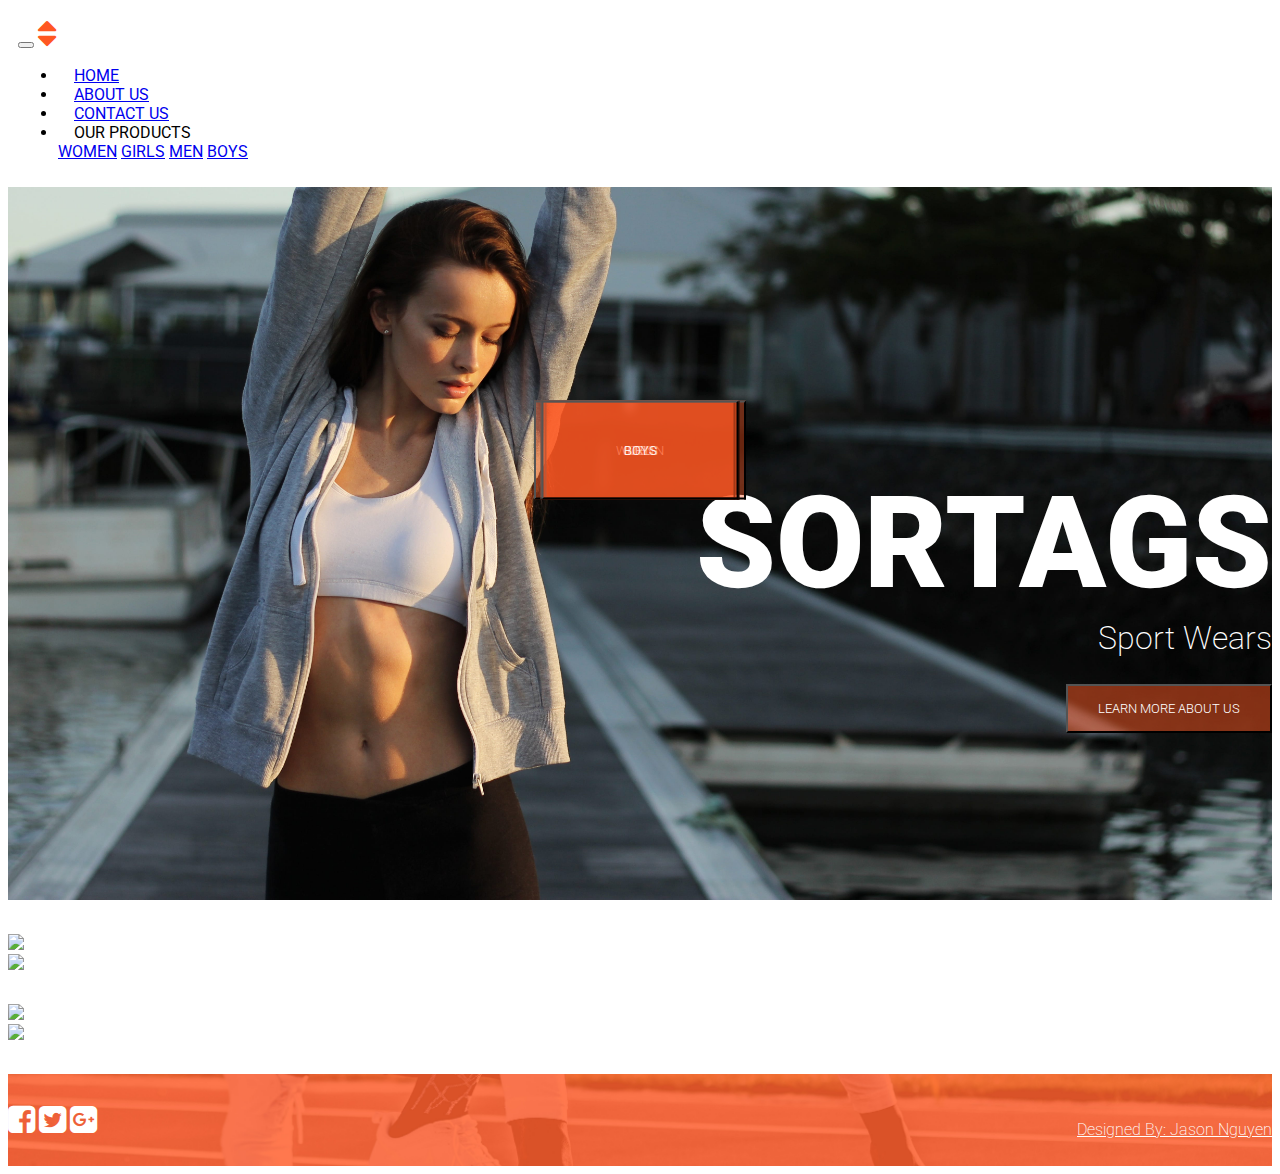
==== index.html @ 6ffabe59 "first push" ====
<!DOCTYPE html>
<html>
<head>
	<title>Sportwears</title>
	<meta name="viewport" content="width=device-width, initial-scale=1">

	<!-- Bootstrap -->
	<link rel="stylesheet" href="https://maxcdn.bootstrapcdn.com/bootstrap/4.0.0-alpha.6/css/bootstrap.min.css" integrity="sha384-rwoIResjU2yc3z8GV/NPeZWAv56rSmLldC3R/AZzGRnGxQQKnKkoFVhFQhNUwEyJ" crossorigin="anonymous">

	<!-- Css -->
	<link rel="stylesheet" type="text/css" href="style.css">

	<!-- Google Font -->
	<link href="https://fonts.googleapis.com/css?family=Raleway:100,200,300,400,500,600,700,800,900" rel="stylesheet">
	<link href="https://fonts.googleapis.com/css?family=Roboto:100,300,400,500,700,900" rel="stylesheet">

	<!-- FontAwesome -->
	<link rel="stylesheet" type="text/css" href="https://maxcdn.bootstrapcdn.com/font-awesome/4.7.0/css/font-awesome.min.css">
</head>
<body>

<!-- Navbar -->
	<nav class="navbar navbar-toggleable-md navbar-light">
	  <button class="navbar-toggler navbar-toggler-right" type="button" data-toggle="collapse" data-target="#navbarNavDropdown" aria-controls="navbarNavDropdown" aria-expanded="false" aria-label="Toggle navigation">
	    <span class="navbar-toggler-icon"></span>
	  </button>
	  <a class="navbar-brand" href="index.html"><i class="fa fa-sort fa-2x" aria-hidden="true" style="color: #FF5722"></i></a>
	  <div class="collapse navbar-collapse" id="navbarNavDropdown">
	    <ul class="navbar-nav">
	      <li class="nav-item">
	        <a class="nav-link" href="index.html">HOME</a>
	      </li>
	      <li class="nav-item">
	        <a class="nav-link" href="about.html">ABOUT US</a>
	      </li>
	      <li class="nav-item">
	        <a class="nav-link" href="contact.html">CONTACT US</a>
	      </li>
	      <li class="nav-item dropdown">
	        <a class="nav-link dropdown-toggle" id="navbarDropdownMenuLink" data-toggle="dropdown" aria-haspopup="true" aria-expanded="false">
	          OUR PRODUCTS
	        </a>
	        <div class="dropdown-menu" aria-labelledby="navbarDropdownMenuLink">
	          <a class="dropdown-item" href="women.html">WOMEN</a>
	          <a class="dropdown-item" href="girls.html">GIRLS</a>
	          <a class="dropdown-item" href="men.html">MEN</a>
	          <a class="dropdown-item" href="boys.html">BOYS</a>
	        </div>
	      </li>
	    </ul>
	  </div>
	</nav>



<!-- Landing -->
	<div class="landing">
		<div class="container">
			<div class="row">
				<div class="col-lg-12">
					<div class="lg-padding"></div>
					<h1>SORTAGS</h1>
					<h2>Sport Wears</h2>
					<button type="button" class="btn"><a href="about.html">LEARN MORE ABOUT US</a></button>
					<div class="lg-padding"></div>
				</div>
			</div>
		</div>
	</div>


<!-- Categories -->
	<div class="categories">
		<div class="xs-padding"></div>
		<div class="container">
			<div class="row">
				<div class="col">
					<img src="https://static.pexels.com/photos/94731/pexels-photo-94731.jpeg" width="100%">	
					<button type="button" class="btn"><a href="women.html">WOMEN</a></button>	
				</div>
				<div class="col">
					<img src="https://static.pexels.com/photos/24257/pexels-photo-24257.jpg" width="100%">
					<button type="button" class="btn"><a href="men.html">MEN</a></button>		
				</div>
			</div>
			<div class="xs-padding"></div>
			<div class="row">
				<div class="col">
					<img src="https://static.pexels.com/photos/63953/pexels-photo-63953.jpeg" width="100%">
					<button type="button" class="btn"><a href="girls.html">GIRLS</a></button>			
				</div>
				<div class="col">
					<img src="https://static.pexels.com/photos/3572/fashion-man-wristwatch-model.jpg" width="100%">	
					<button type="button" class="btn"><a href="boys.html">BOYS</a></button>		
				</div>
			</div>
		</div>
		<div class="xs-padding"></div>
	</div>


<!-- Footer -->
	<div class="footer">
		<div class="container">	
			<div class="row">
				<div class="col">
					<div class="xs-padding"></div>
	             	<i class="fa fa-facebook-square fa-2x" aria-hidden="true" style="color: white"></i>
	             	<i class="fa fa-twitter-square fa-2x" aria-hidden="true" style="color: white"></i>
	             	<i class="fa fa-google-plus-square fa-2x" aria-hidden="true" style="color: white"></i>
	             	<p id="jason"><a href="http://jasonlietnguyen.github.io/" style="color: white;" target="_blank">Designed By: Jason Nguyen</a></p>
	             	<div class="xs-padding"></div>
             	</div>
			</div>	
		</div>	
	</div>














<script src="https://code.jquery.com/jquery-3.1.1.slim.min.js" integrity="sha384-A7FZj7v+d/sdmMqp/nOQwliLvUsJfDHW+k9Omg/a/EheAdgtzNs3hpfag6Ed950n" crossorigin="anonymous"></script>
<script src="https://cdnjs.cloudflare.com/ajax/libs/tether/1.4.0/js/tether.min.js" integrity="sha384-DztdAPBWPRXSA/3eYEEUWrWCy7G5KFbe8fFjk5JAIxUYHKkDx6Qin1DkWx51bBrb" crossorigin="anonymous"></script>
<script src="https://maxcdn.bootstrapcdn.com/bootstrap/4.0.0-alpha.6/js/bootstrap.min.js" integrity="sha384-vBWWzlZJ8ea9aCX4pEW3rVHjgjt7zpkNpZk+02D9phzyeVkE+jo0ieGizqPLForn" crossorigin="anonymous"></script>
</body>
</html>
---- style.css ----
*{
	font-family: 'Roboto', sans-serif;
}

/*Button*/
.btn{
	border-radius: 0;
	padding: 15px 30px;
	cursor: pointer;
	font-weight: 300;
}
/*Padding*/
.xs-padding{
	padding: 15px;
}
.sm-padding{
	padding: 30px;
}
.padding{
	padding: 50px;
}
.lg-padding{
	padding: 110px;
}


/*Navbar*/
.navbar-toggleable-md .navbar-nav .nav-link {
    padding-right: 1rem;
    padding-left: 1rem;
}
.dropdown-menu{
	border: none;
	border-radius: 0;
	padding: 0;
}
.navbar{
	padding: 10px;
	background-color: white;
}

/*Landing*/
.landing{
	background-image: url(img/landing.jpg);
	background-attachment: fixed;
	background-size: cover;
}
.landing h1{
	font-weight: 900;
	color: white;
	font-size: 8em;
	margin-bottom: 0;
	line-height: 100px;
	text-align: right;
}
.landing h2{
	color: white;
	font-size: 2em;
	font-weight: 200;
	text-align: right;
}
.landing .btn{
	background-color: rgba(255,87,34,.5);
	color: white;
	float: right;
	display: block;
}
.landing .btn:hover{
	background-color: rgba(255,87,34,.9);
}
.landing a{
	color: white;
	text-decoration: none;
}


/*Categories*/
.categories .btn{
	background-color: rgba(255,87,34,.4);
    padding: 40px 80px;
	margin: 0;
    position: absolute;
    top: 50%;
    left: 50%;
    margin-right: -50%;
    transform: translate(-50%, -50%);
    color: white;
    font-weight: 300;
}
.categories .btn:hover{
	background-color: rgba(255,87,34,.8);
}
.categories a{
	color: white;
	text-decoration: none;
}


/*Footer*/
.footer{
	background-image: url(img/footer.jpg);
	background-size: cover;
}
.footer .col{
	padding: 100px auto;
}
#jason{
	float: right; 
	font-weight: 200; 
	cursor: pointer;
}
@media (max-width: 720px) {
	.footer .xs-padding{
		padding: 5px;
	}
	#jason{
		font-size: .7rem;
	}
	.footer i{
		font-size: 1.2rem;
	}
}



/*Tablet*/
@media (max-width: 900px) {
	.sm-padding{
		padding: 15px;
	}
}


/*Phone*/
@media (max-width: 720px) {
	.sm-padding{
		padding: 15px;
	}
	.lg-padding{
		padding: 80px;
	}
	.landing h2{
		text-align: center;
		margin-top: -15px;
		padding-bottom: 5px;
	}
	.landing h1{
		font-size: 4em;
		text-align: center;
	}
	.landing .btn{
		margin: auto;
		float: none;
		padding: 15px 20px;
	}
	.categories .btn{
		padding: 10px 20px;
	}
}
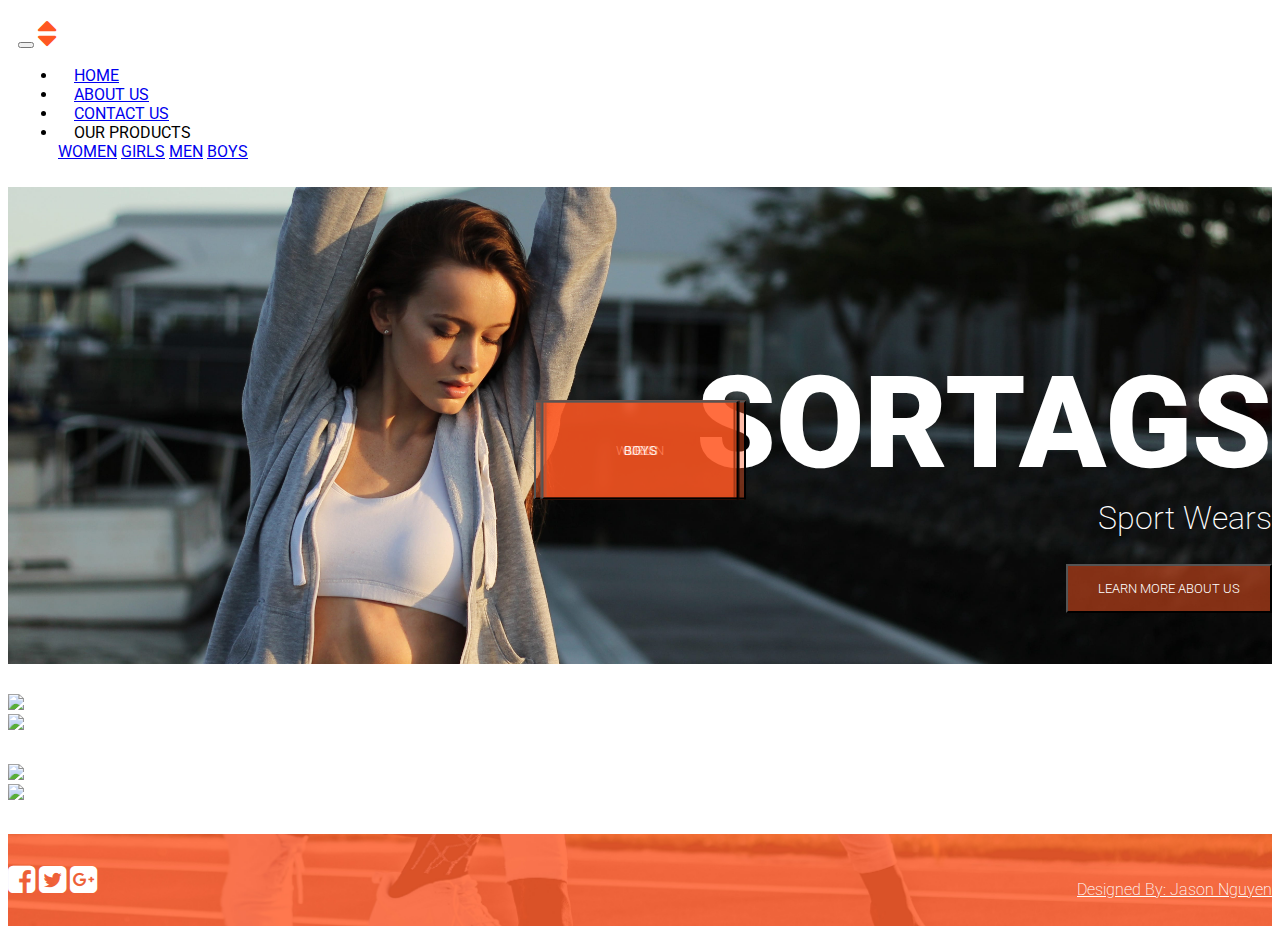
==== commit b18c515f: "change padding" ====
--- a/index.html
+++ b/index.html
@@ -58,11 +58,11 @@
 		<div class="container">
 			<div class="row">
 				<div class="col-lg-12">
-					<div class="lg-padding"></div>
+					<div class="padding"></div>
 					<h1>SORTAGS</h1>
 					<h2>Sport Wears</h2>
 					<button type="button" class="btn"><a href="about.html">LEARN MORE ABOUT US</a></button>
-					<div class="lg-padding"></div>
+					<div class="padding"></div>
 				</div>
 			</div>
 		</div>
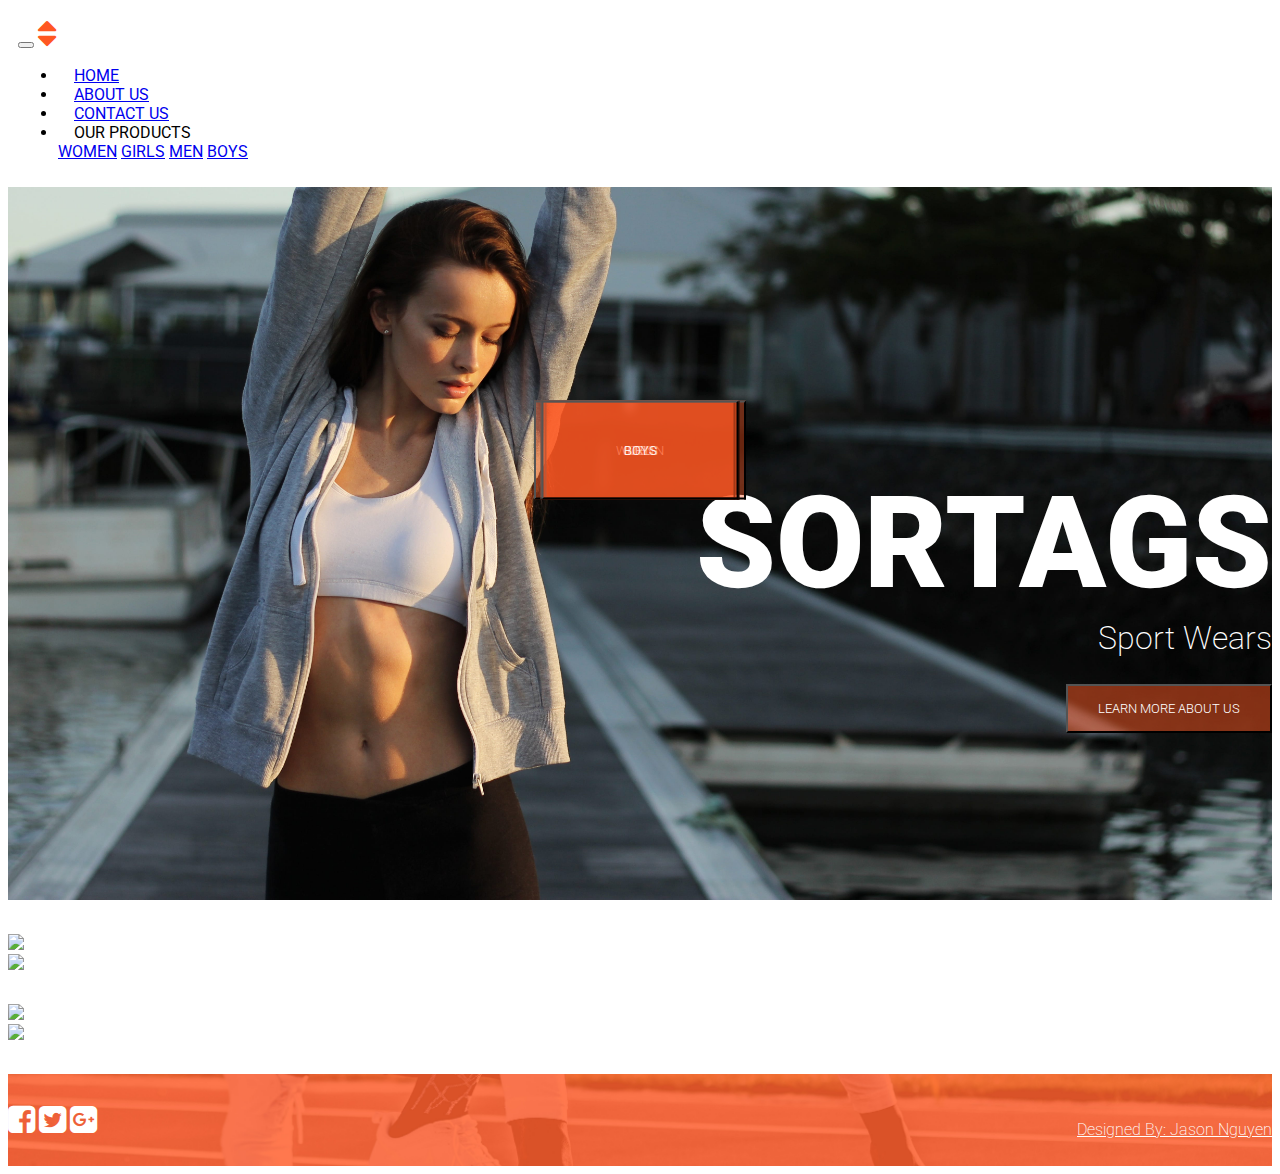
==== commit 7be55d02: "change back to larger padding" ====
--- a/index.html
+++ b/index.html
@@ -58,11 +58,11 @@
 		<div class="container">
 			<div class="row">
 				<div class="col-lg-12">
-					<div class="padding"></div>
+					<div class="lg-padding"></div>
 					<h1>SORTAGS</h1>
 					<h2>Sport Wears</h2>
 					<button type="button" class="btn"><a href="about.html">LEARN MORE ABOUT US</a></button>
-					<div class="padding"></div>
+					<div class="lg-padding"></div>
 				</div>
 			</div>
 		</div>
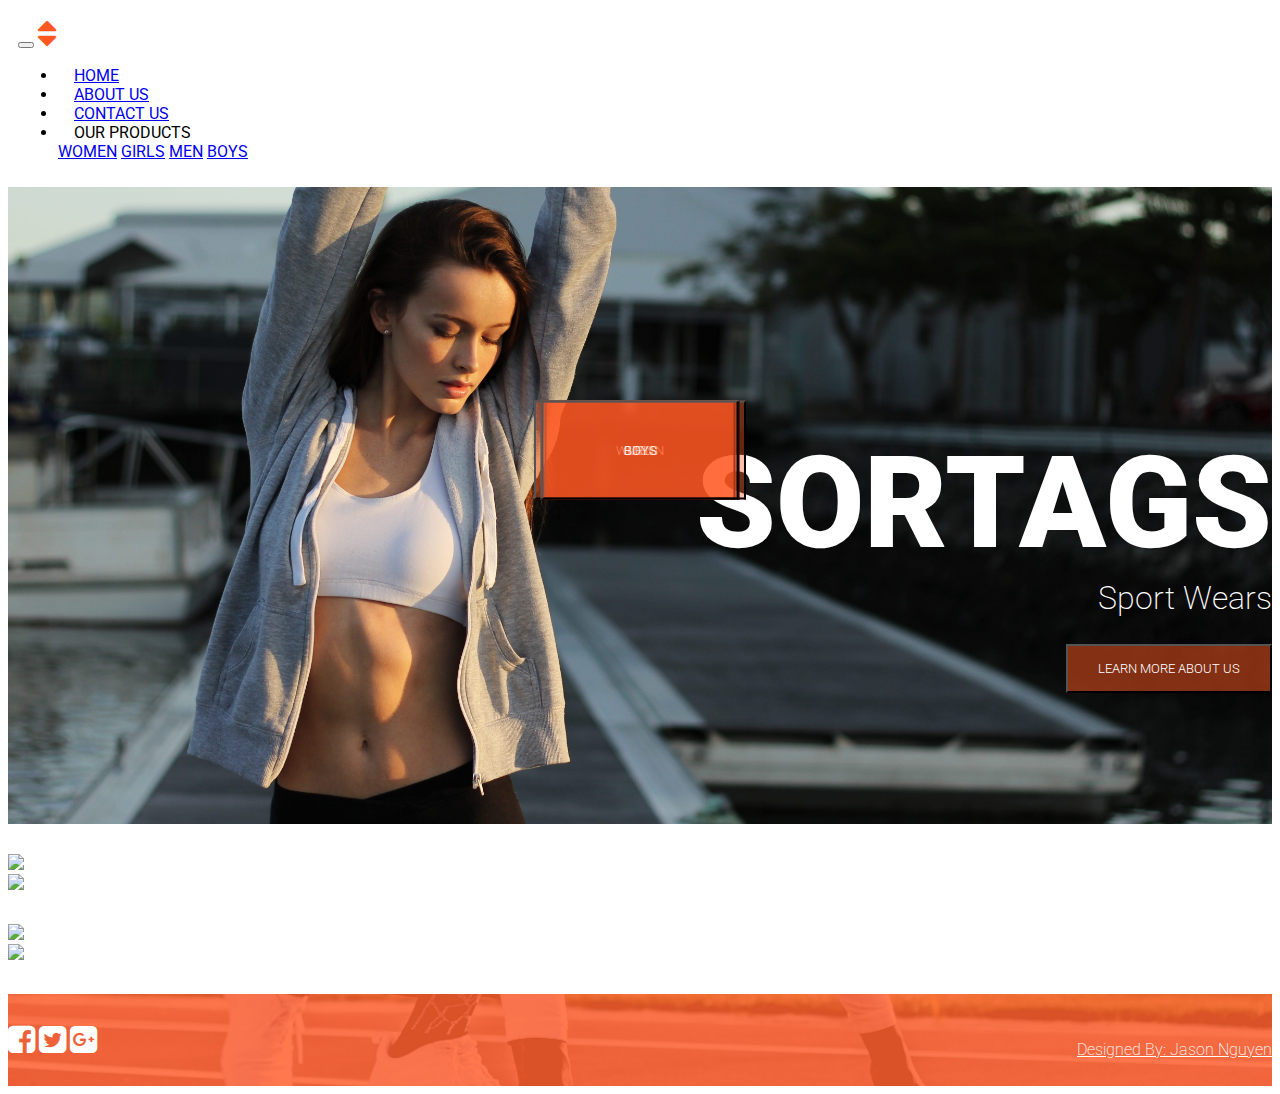
==== commit 1cf74bfa: "fix link" ====
--- a/index.html
+++ b/index.html
@@ -76,22 +76,22 @@
 			<div class="row">
 				<div class="col">
 					<img src="https://static.pexels.com/photos/94731/pexels-photo-94731.jpeg" width="100%">	
-					<button type="button" class="btn"><a href="women.html">WOMEN</a></button>	
+					<a href="women.html"><button type="button" class="btn">WOMEN</button></a>
 				</div>
 				<div class="col">
 					<img src="https://static.pexels.com/photos/24257/pexels-photo-24257.jpg" width="100%">
-					<button type="button" class="btn"><a href="men.html">MEN</a></button>		
+					<a href="men.html"><button type="button" class="btn">MEN</button></a>		
 				</div>
 			</div>
 			<div class="xs-padding"></div>
 			<div class="row">
 				<div class="col">
 					<img src="https://static.pexels.com/photos/63953/pexels-photo-63953.jpeg" width="100%">
-					<button type="button" class="btn"><a href="girls.html">GIRLS</a></button>			
+					<a href="girls.html"><button type="button" class="btn">GIRLS</button></a>			
 				</div>
 				<div class="col">
 					<img src="https://static.pexels.com/photos/3572/fashion-man-wristwatch-model.jpg" width="100%">	
-					<button type="button" class="btn"><a href="boys.html">BOYS</a></button>		
+					<a href="boys.html"><button type="button" class="btn">BOYS</button></a>		
 				</div>
 			</div>
 		</div>
--- a/style.css
+++ b/style.css
@@ -20,7 +20,7 @@
 	padding: 50px;
 }
 .lg-padding{
-	padding: 110px;
+	padding: 90px;
 }
 
 
